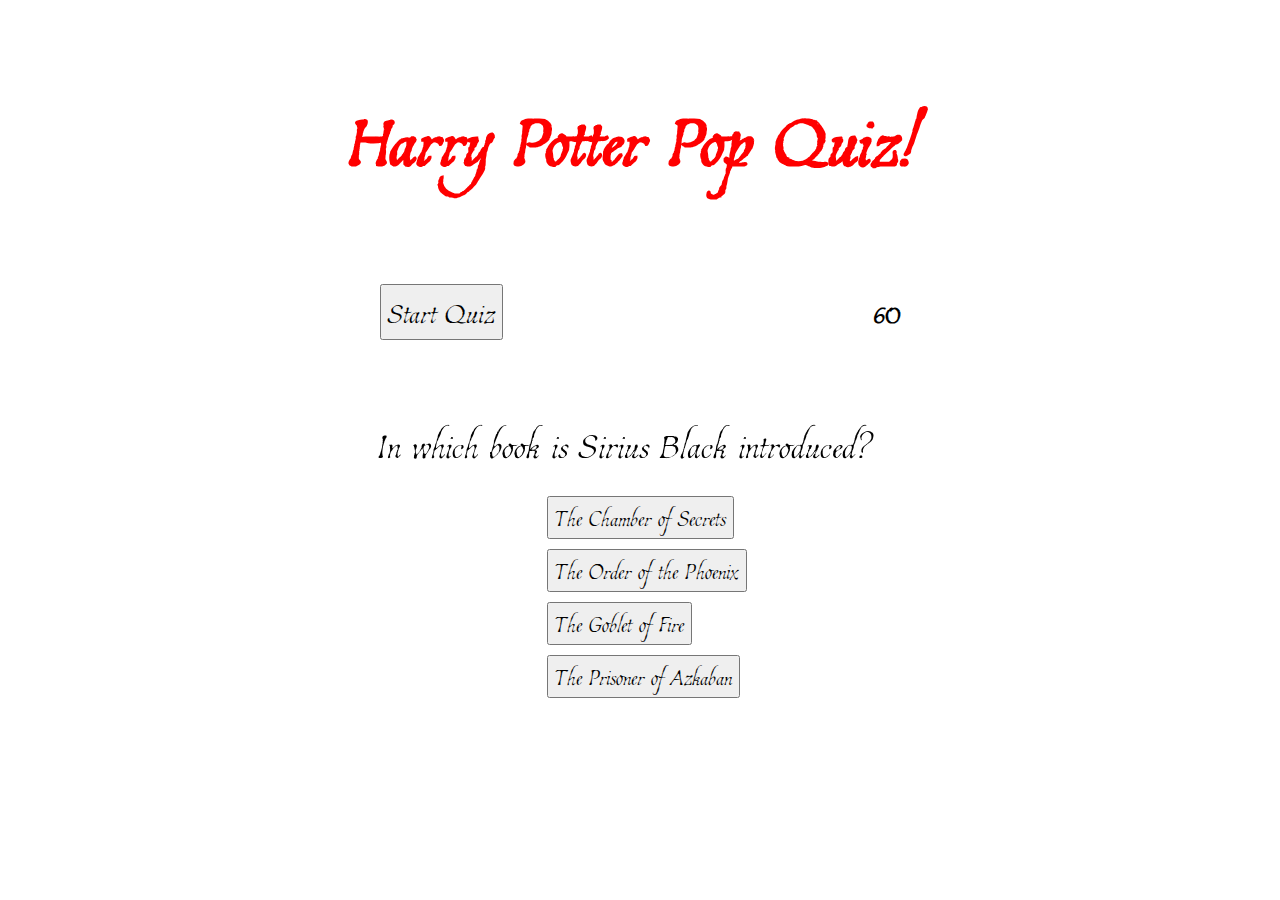
==== index.html @ 022749ac "Fixed error that prevented me from progressing past question 4. Moved start button and timer outside" ====
<!DOCTYPE html>
<html lang="en">
<head>
    <meta charset="UTF-8">
    <meta http-equiv="X-UA-Compatible" content="IE=edge">
    <meta name="viewport" content="width=device-width, initial-scale=1.0">
    <link rel="preconnect" href="https://fonts.googleapis.com">
    <link rel="preconnect" href="https://fonts.gstatic.com" crossorigin>
    <link href="https://fonts.googleapis.com/css2?family=Estonia&display=swap" rel="stylesheet">
    <link rel="stylesheet" href="./Assets/CSS/style.css">
    <title>Harry Potter Quiz!</title>
</head>

<header>
    <h1 id="quizTitle">Harry Potter Pop Quiz!</h1> 
</header>

<section>
    <main id="mainContainer">
        <button id="startBtn">Start Quiz</button>
        <div class="timerText">
            <h3 id="timer">60</h3>
</section>

<body>
    </div>
        <section id="questionContainer" class="hide">
            <div id="question"></div>
            <ul id="answerChoices" class="answerChoicesLayout">
                <li>
                    <button class="button" data-value="0" id="btn1"></button>
                </li>
                <li>
                    <button class="button" data-value="1" id="btn2"></button>
                </li>
                <li>
                    <button class="button" data-value="2" id="btn3"></button>
                </li>
                <li>
                    <button class="button" data-value="3" id="btn4"></button>
                </li>
            </ul>
        </section>

    </main>
    <script src="./Assets/JS/script.js"></script>
</body>
</html>
---- Assets/CSS/style.css ----
*{
    /* font-family:'Segoe UI', Tahoma, Geneva, Verdana, sans-serif; */
    font-family: 'Estonia', cursive;
}

header {
    display: flex;
    justify-content: center;
}

#quizTitle{
    color: red;
    font-size: 100px;
    /* Whay didn't margin: 0 auto or display: flex, justify-content: center work to move this to the center?; you forgot to link the sheet lol :) */
}

#timer{
    font-size: 30px;
}

#mainContainer{
    display: flex;
    align-content: stretch;
    justify-content: space-evenly;
    align-items: baseline;
}

#startBtn{
    display: block;
    font-size: 40px;
}

#questionContainer{
    display: grid;
    flex-direction: column;
    align-items: center;
    justify-content: center;
    justify-items: center;
    max-width: 90%;
    padding: 50px;
}

#question{
    font-size: 50px;
}

#answerChoices{
    
}

li{
    list-style-type: none;
    padding: 5px;
}

.button{
    font-size: 30px;
    
}

.hide {
    display: none;
}
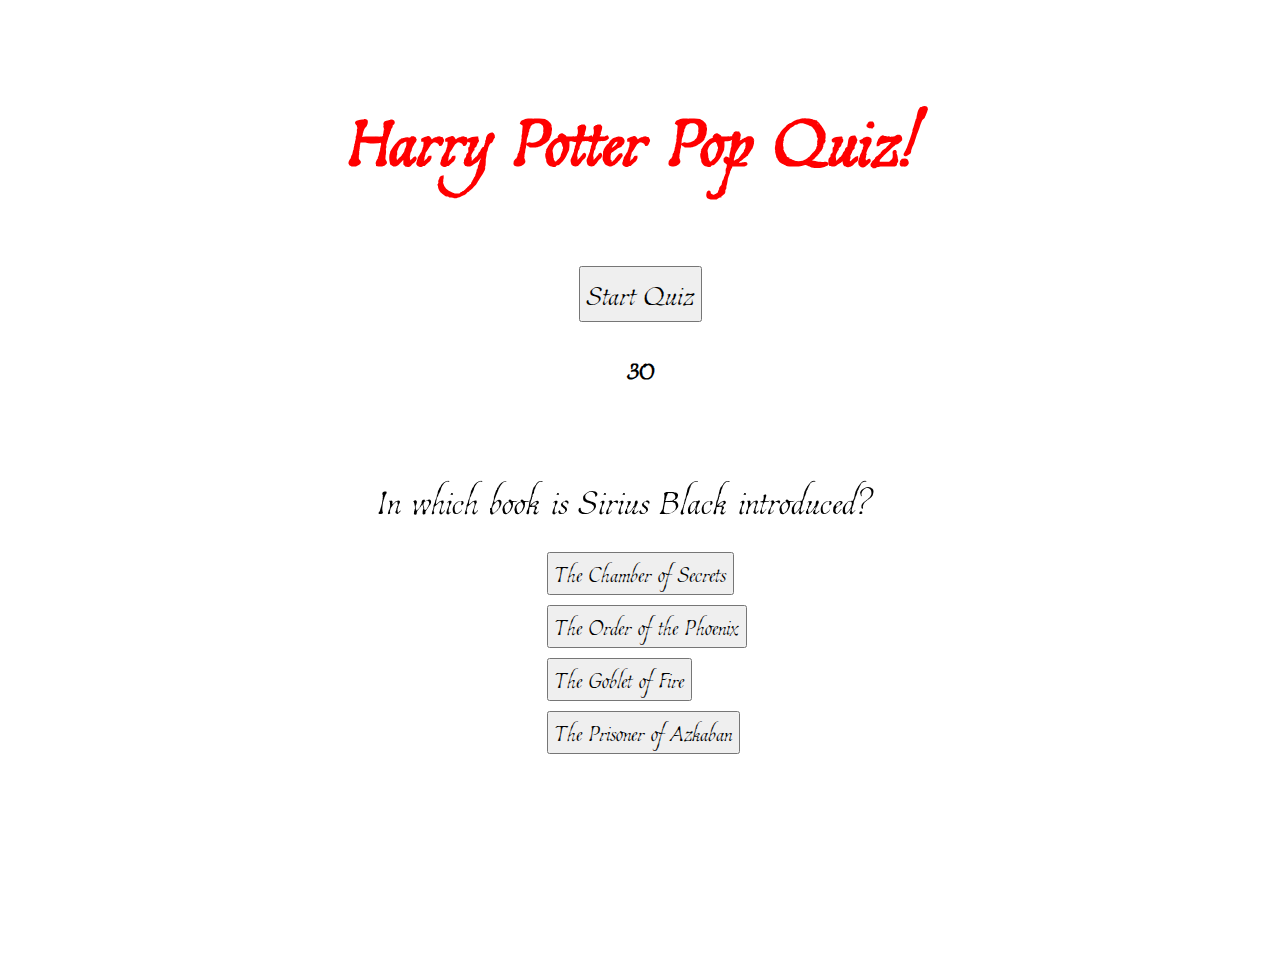
==== commit 9e7ed873: "Added a final score section that is now displayed upon completion of the quiz." ====
--- a/index.html
+++ b/index.html
@@ -15,15 +15,18 @@
     <h1 id="quizTitle">Harry Potter Pop Quiz!</h1> 
 </header>
 
-<section>
-    <main id="mainContainer">
-        <button id="startBtn">Start Quiz</button>
+<body>
+    <section class=timerDisplay>
+        <div>
+            <button id="startBtn">Start Quiz</button>
+        </div>
         <div class="timerText">
-            <h3 id="timer">60</h3>
-</section>
-
-<body>
-    </div>
+             <h3 id="timer">30</h3>
+        </div>
+    </section>
+            
+        
+    <main>
         <section id="questionContainer" class="hide">
             <div id="question"></div>
             <ul id="answerChoices" class="answerChoicesLayout">
@@ -43,6 +46,10 @@
         </section>
 
     </main>
+
+    <section class="scoreCount">
+        <p id="finalScore">Final Score: </p>
+    </section>
     <script src="./Assets/JS/script.js"></script>
 </body>
 </html>--- a/Assets/CSS/style.css
+++ b/Assets/CSS/style.css
@@ -12,6 +12,12 @@
     color: red;
     font-size: 100px;
     /* Whay didn't margin: 0 auto or display: flex, justify-content: center work to move this to the center?; you forgot to link the sheet lol :) */
+}
+
+.timerDisplay{
+    display: flex;
+    flex-direction: column;
+    align-items: center;
 }
 
 #timer{
@@ -44,9 +50,9 @@
     font-size: 50px;
 }
 
-#answerChoices{
+/* #answerChoices{
     
-}
+} */
 
 li{
     list-style-type: none;
@@ -55,9 +61,18 @@
 
 .button{
     font-size: 30px;
-    
 }
 
 .hide {
     display: none;
+}
+
+.scoreCount{
+    font-size: 45px;
+    display: flex;
+    justify-content: center;
+}
+
+#finalScore{
+    color: white;
 }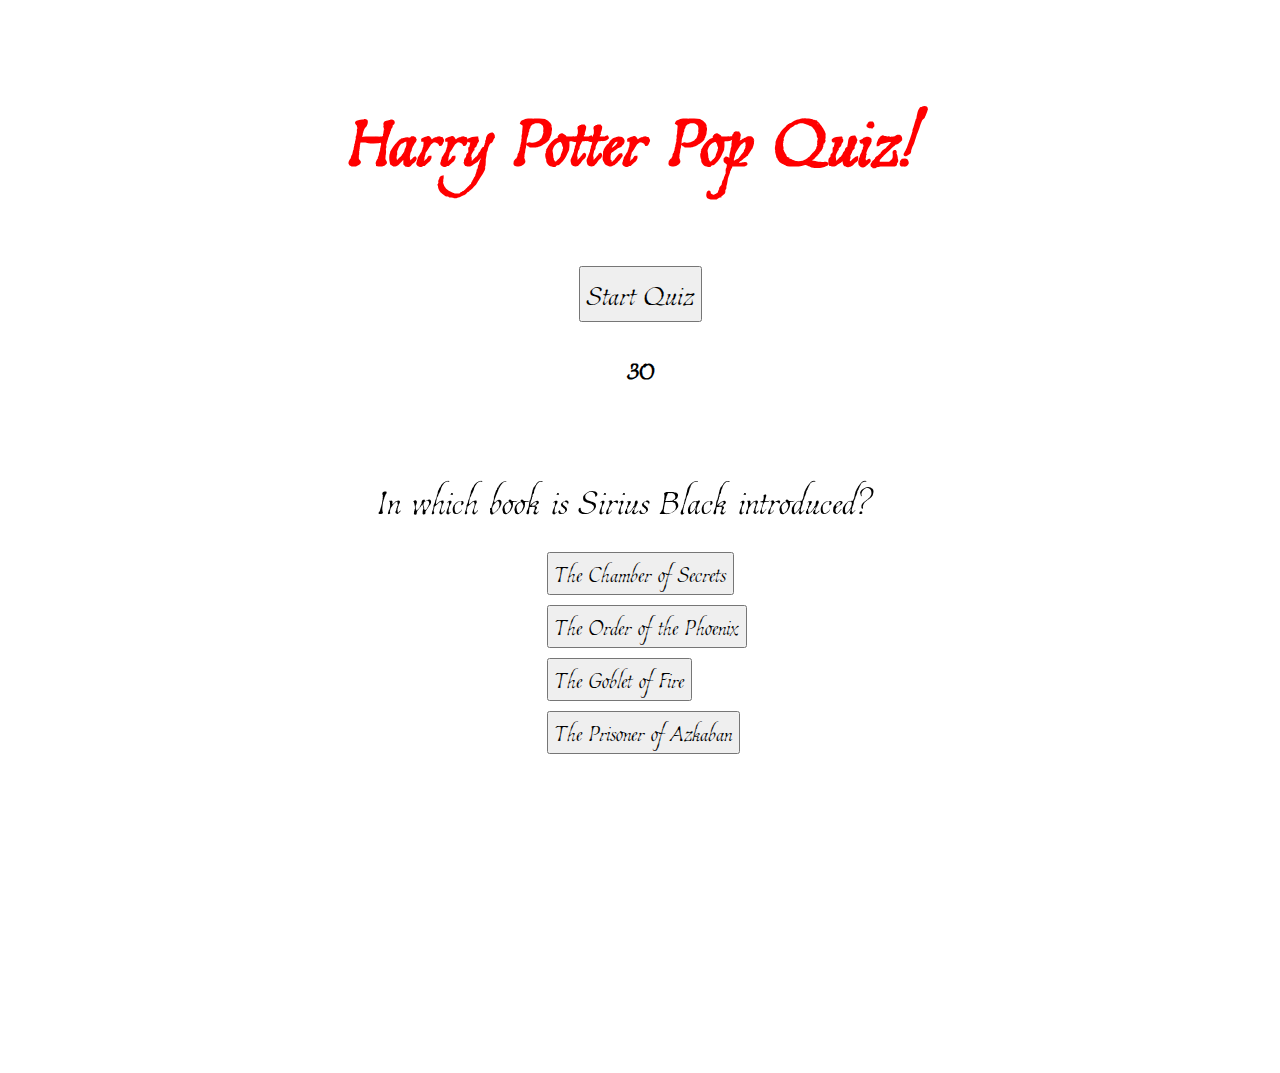
==== commit 1f044597: "Added form to input initials and submit button. Added formatting to the final score section" ====
--- a/index.html
+++ b/index.html
@@ -47,8 +47,15 @@
 
     </main>
 
-    <section class="scoreCount">
-        <p id="finalScore">Final Score: </p>
+    <section class="scoreCount" id="finalScore">
+        <p>Final Score: </p>
+        <form>
+            <div>
+                <label for="initials">Initials</label>
+                <input id="initials" name="name" type="text">
+            </div>
+        </form>
+        <button id="submitBtn">Submit</button>
     </section>
     <script src="./Assets/JS/script.js"></script>
 </body>
--- a/Assets/CSS/style.css
+++ b/Assets/CSS/style.css
@@ -74,5 +74,13 @@
 }
 
 #finalScore{
-    color: white;
+    color: black;
+    visibility: hidden;
+    align-content: space-around;
+    flex-wrap: wrap;
+    flex-direction: column;
+}
+
+#submitBtn{
+    font-size: 25px;
 }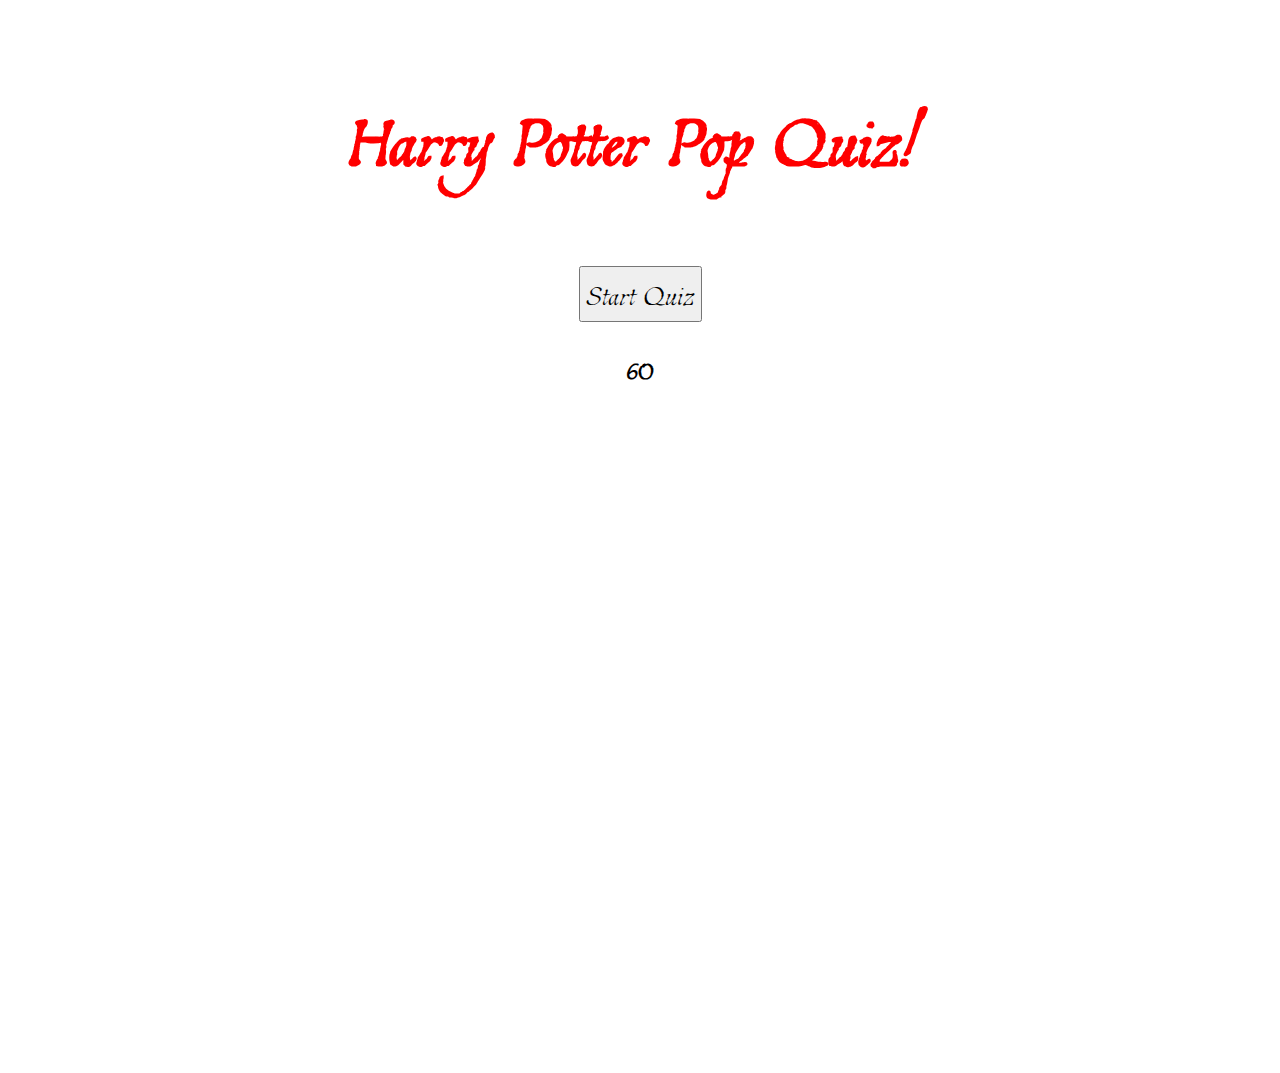
==== commit fa872818: "Hid questions until start button is clicked. Began working on README.md" ====
--- a/index.html
+++ b/index.html
@@ -21,7 +21,7 @@
             <button id="startBtn">Start Quiz</button>
         </div>
         <div class="timerText">
-             <h3 id="timer">30</h3>
+             <h3 id="timer">60</h3>
         </div>
     </section>
             
@@ -48,8 +48,8 @@
     </main>
 
     <section class="scoreCount" id="finalScore">
-        <p>Final Score: </p>
-        <form>
+        <p id="totalScore">Final Score: </p>
+        <form id="submitInitials">
             <div>
                 <label for="initials">Initials</label>
                 <input id="initials" name="name" type="text">
--- a/Assets/CSS/style.css
+++ b/Assets/CSS/style.css
@@ -44,6 +44,7 @@
     justify-items: center;
     max-width: 90%;
     padding: 50px;
+    visibility: hidden;
 }
 
 #question{
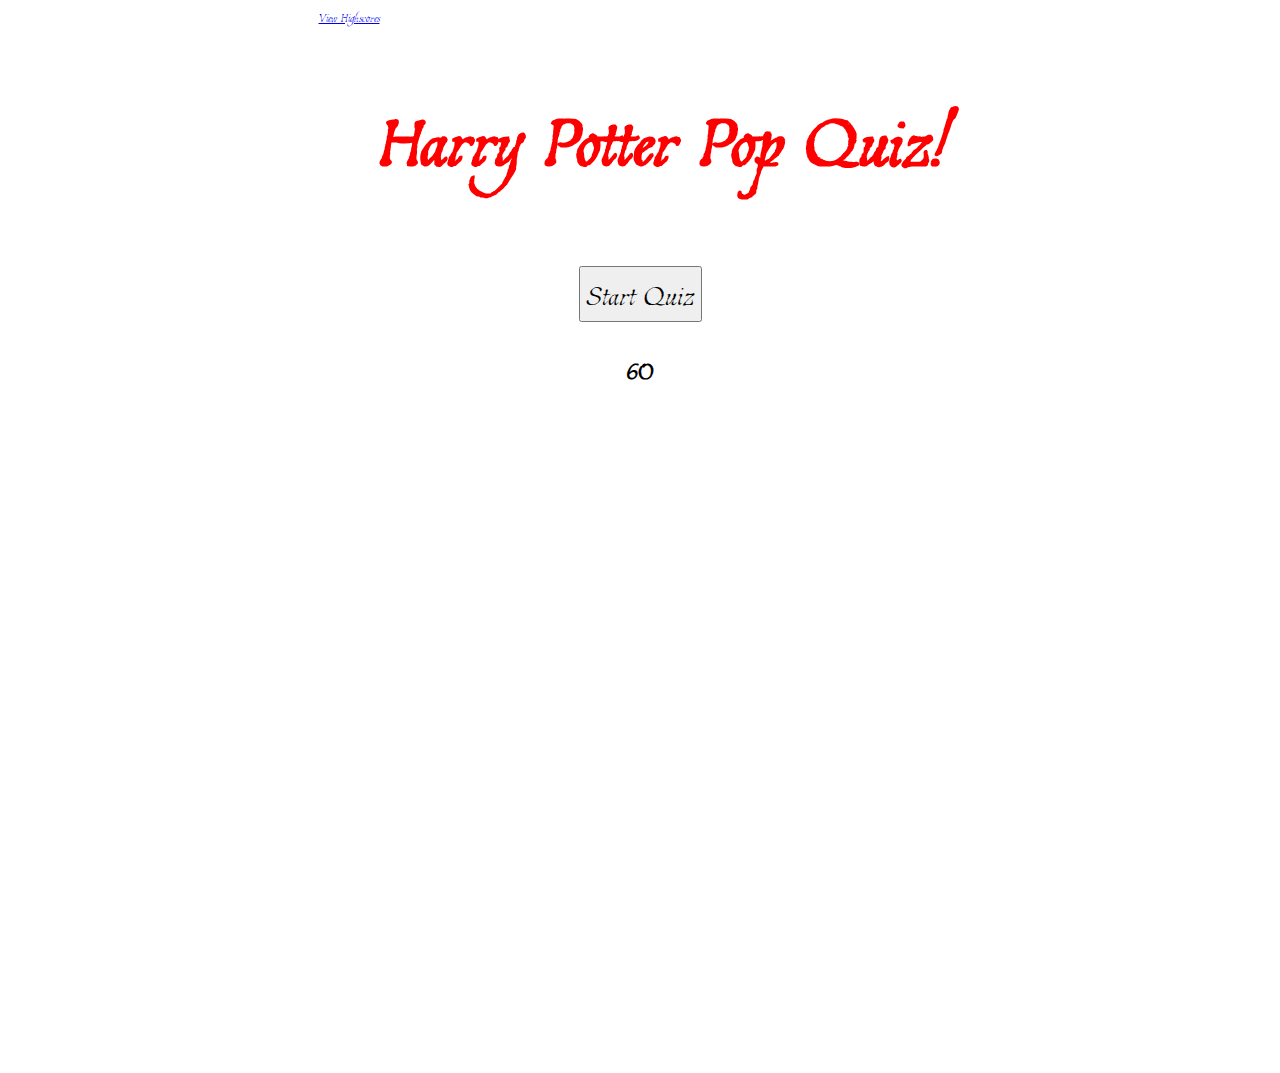
==== commit c4073f91: "Added funcitonality to submit button to log the highscores and user initials" ====
--- a/index.html
+++ b/index.html
@@ -12,6 +12,7 @@
 </head>
 
 <header>
+    <a href="highScore.html">View Highscores</a>
     <h1 id="quizTitle">Harry Potter Pop Quiz!</h1> 
 </header>
 
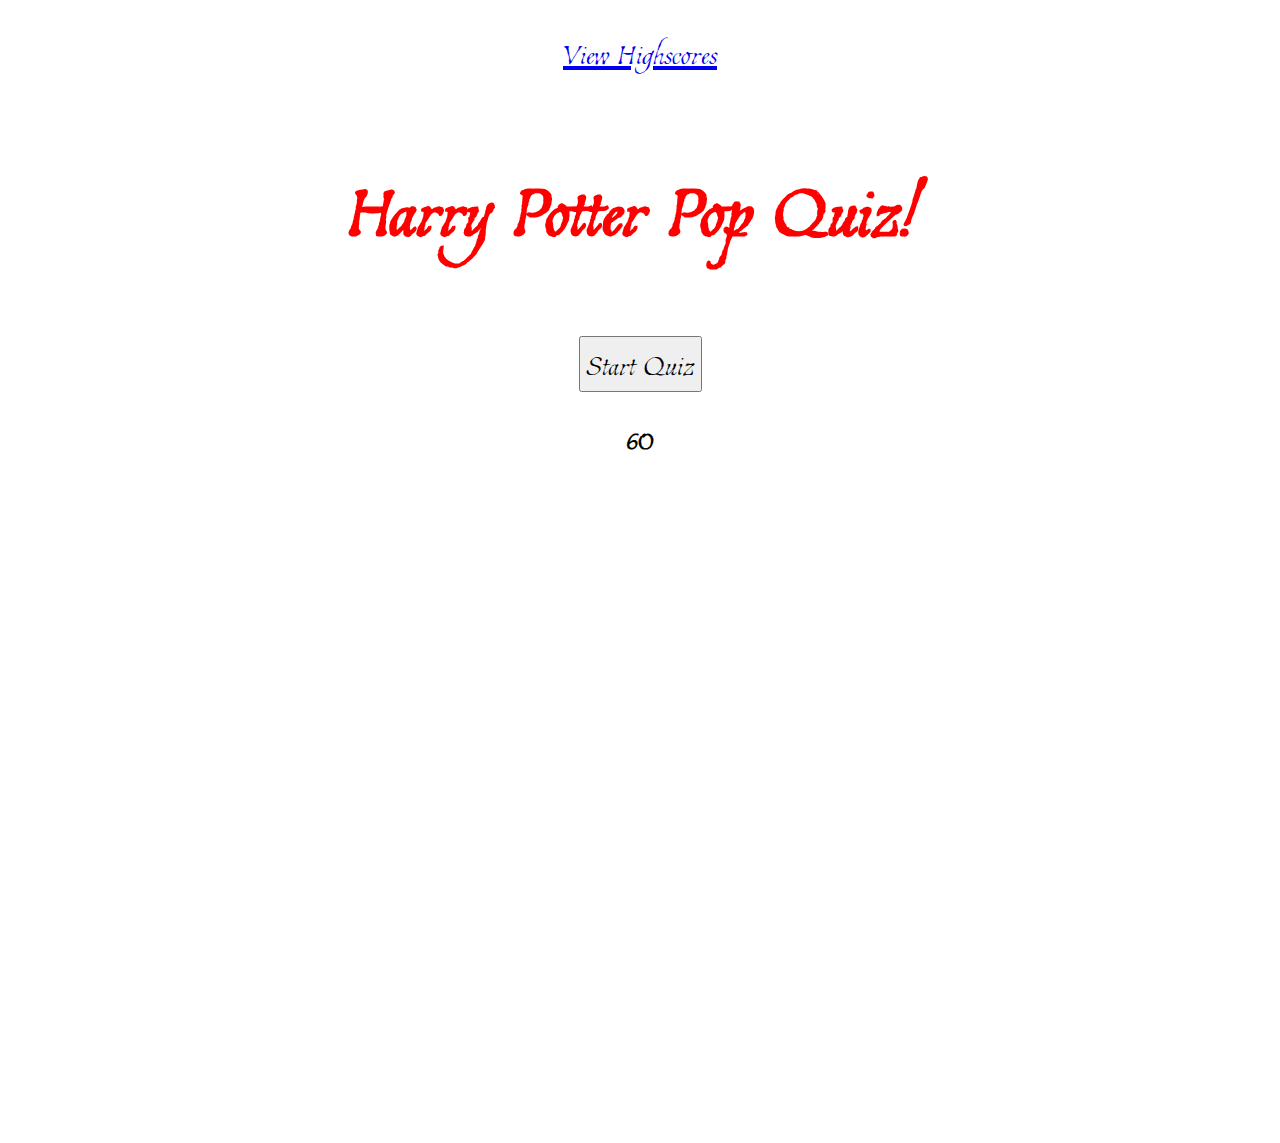
==== commit b01336d4: "Added styling to the high scores link to make it larger and align with the quiz." ====
--- a/index.html
+++ b/index.html
@@ -11,9 +11,13 @@
     <title>Harry Potter Quiz!</title>
 </head>
 
+<div id="highScoreLink">
+    <a href="highScore.html">View Highscores</a>
+</div>
 <header>
-    <a href="highScore.html">View Highscores</a>
-    <h1 id="quizTitle">Harry Potter Pop Quiz!</h1> 
+    <div>
+        <h1 id="quizTitle">Harry Potter Pop Quiz!</h1> 
+    </div>
 </header>
 
 <body>
--- a/Assets/CSS/style.css
+++ b/Assets/CSS/style.css
@@ -1,87 +1,94 @@
-*{
-    /* font-family:'Segoe UI', Tahoma, Geneva, Verdana, sans-serif; */
-    font-family: 'Estonia', cursive;
+* {
+  /* font-family:'Segoe UI', Tahoma, Geneva, Verdana, sans-serif; */
+  font-family: "Estonia", cursive;
 }
 
 header {
-    display: flex;
-    justify-content: center;
+  display: flex;
+  justify-content: center;
 }
 
-#quizTitle{
-    color: red;
-    font-size: 100px;
-    /* Whay didn't margin: 0 auto or display: flex, justify-content: center work to move this to the center?; you forgot to link the sheet lol :) */
+#quizTitle {
+  color: red;
+  font-size: 100px;
+  /* Whay didn't margin: 0 auto or display: flex, justify-content: center work to move this to the center?; you forgot to link the sheet lol :) */
 }
 
-.timerDisplay{
-    display: flex;
-    flex-direction: column;
-    align-items: center;
+.timerDisplay {
+  display: flex;
+  flex-direction: column;
+  align-items: center;
 }
 
-#timer{
-    font-size: 30px;
+#timer {
+  font-size: 30px;
 }
 
-#mainContainer{
-    display: flex;
-    align-content: stretch;
-    justify-content: space-evenly;
-    align-items: baseline;
+#mainContainer {
+  display: flex;
+  align-content: stretch;
+  justify-content: space-evenly;
+  align-items: baseline;
 }
 
-#startBtn{
-    display: block;
-    font-size: 40px;
+#startBtn {
+  display: block;
+  font-size: 40px;
 }
 
-#questionContainer{
-    display: grid;
-    flex-direction: column;
-    align-items: center;
-    justify-content: center;
-    justify-items: center;
-    max-width: 90%;
-    padding: 50px;
-    visibility: hidden;
+#questionContainer {
+  display: grid;
+  flex-direction: column;
+  align-items: center;
+  justify-content: center;
+  justify-items: center;
+  max-width: 90%;
+  padding: 50px;
+  visibility: hidden;
 }
 
-#question{
-    font-size: 50px;
+#question {
+  font-size: 50px;
 }
 
 /* #answerChoices{
     
 } */
 
-li{
-    list-style-type: none;
-    padding: 5px;
+li {
+  list-style-type: none;
+  padding: 5px;
 }
 
-.button{
-    font-size: 30px;
+.button {
+  font-size: 30px;
 }
 
 .hide {
-    display: none;
+  display: none;
 }
 
-.scoreCount{
-    font-size: 45px;
+.scoreCount {
+  font-size: 45px;
+  display: flex;
+  justify-content: center;
+}
+
+#finalScore {
+  color: black;
+  visibility: hidden;
+  align-content: space-around;
+  flex-wrap: wrap;
+  flex-direction: column;
+}
+
+#submitBtn {
+  font-size: 25px;
+}
+
+#highScoreLink {
     display: flex;
     justify-content: center;
-}
-
-#finalScore{
-    color: black;
-    visibility: hidden;
-    align-content: space-around;
-    flex-wrap: wrap;
-    flex-direction: column;
-}
-
-#submitBtn{
-    font-size: 25px;
+    font-size: 40px;
+    padding-top: 20px;
 }